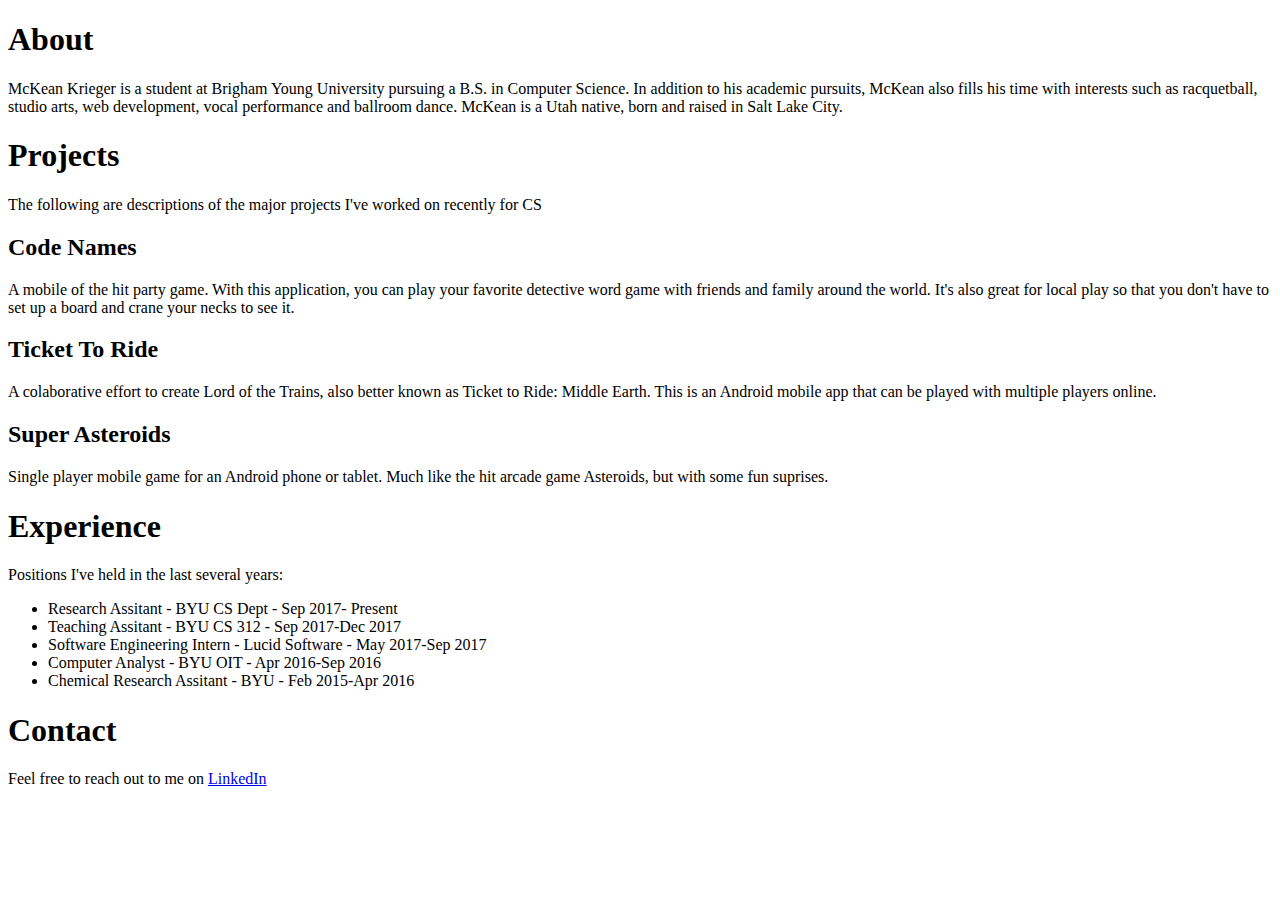
==== index.html @ 0f621219 "first" ====
<!DOCTYPE html>
<html>
<head>
<title>Portfolio</title>
</head>
<body>

<h1>About</h1>
<p>McKean Krieger is a student at Brigham Young University
   pursuing a B.S. in Computer Science.
   In addition to his academic pursuits, McKean also fills
    his time with interests such as racquetball, studio arts,
     web development, vocal performance and ballroom dance.
     McKean is a Utah native, born and raised in Salt Lake City.</p>

<h1>Projects</h1>
<p>The following are descriptions of the major projects I've worked on recently for CS</p>

<h2>Code Names</h2>
<p>A mobile of the hit party game. With this application, you can play your favorite
detective word game with friends and family around the world. It's also great for
local play so that you don't have to set up a board and crane your necks to see it.</p>

<h2>Ticket To Ride</h2>
<p>A colaborative effort to create Lord of the Trains, also better known as
Ticket to Ride: Middle Earth. This is an Android mobile app that can be played
with multiple players online.</p>

<h2>Super Asteroids</h2>
<p>Single player mobile game for an Android phone or tablet. Much like the
hit arcade game Asteroids, but with some fun suprises.</p>


<h1>Experience</h1>
<p>Positions I've held in the last several years:</p>
<ul>
  <li>Research Assitant - BYU CS Dept - Sep 2017- Present</li>
  <li>Teaching Assitant - BYU CS 312 - Sep 2017-Dec 2017 </li>
  <li>Software Engineering Intern - Lucid Software - May 2017-Sep 2017</li>
  <li>Computer Analyst - BYU OIT - Apr 2016-Sep 2016 </li>
  <li>Chemical Research Assitant - BYU - Feb 2015-Apr 2016</li>
</ul>
<h1>Contact</h1>
<p>Feel free to reach out to me on <a href=www.linkedin.com/in/mckeankrieger>LinkedIn</a> </p>


</body>
</html>
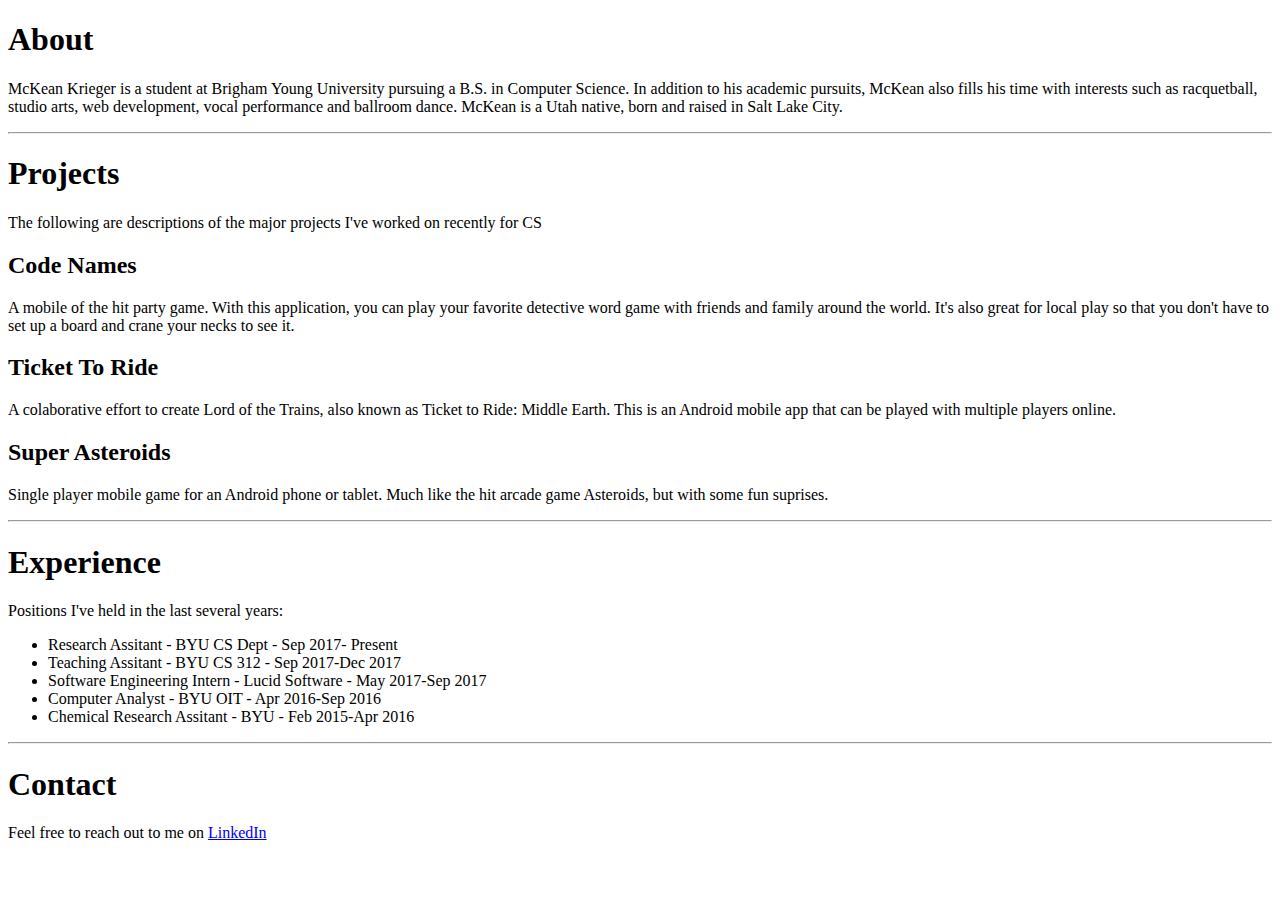
==== commit a60d807b: "added hrs" ====
--- a/index.html
+++ b/index.html
@@ -13,6 +13,7 @@
      web development, vocal performance and ballroom dance.
      McKean is a Utah native, born and raised in Salt Lake City.</p>
 
+<hr>
 <h1>Projects</h1>
 <p>The following are descriptions of the major projects I've worked on recently for CS</p>
 
@@ -22,7 +23,7 @@
 local play so that you don't have to set up a board and crane your necks to see it.</p>
 
 <h2>Ticket To Ride</h2>
-<p>A colaborative effort to create Lord of the Trains, also better known as
+<p>A colaborative effort to create Lord of the Trains, also known as
 Ticket to Ride: Middle Earth. This is an Android mobile app that can be played
 with multiple players online.</p>
 
@@ -30,7 +31,7 @@
 <p>Single player mobile game for an Android phone or tablet. Much like the
 hit arcade game Asteroids, but with some fun suprises.</p>
 
-
+<hr>
 <h1>Experience</h1>
 <p>Positions I've held in the last several years:</p>
 <ul>
@@ -40,6 +41,7 @@
   <li>Computer Analyst - BYU OIT - Apr 2016-Sep 2016 </li>
   <li>Chemical Research Assitant - BYU - Feb 2015-Apr 2016</li>
 </ul>
+<hr>
 <h1>Contact</h1>
 <p>Feel free to reach out to me on <a href=www.linkedin.com/in/mckeankrieger>LinkedIn</a> </p>
 
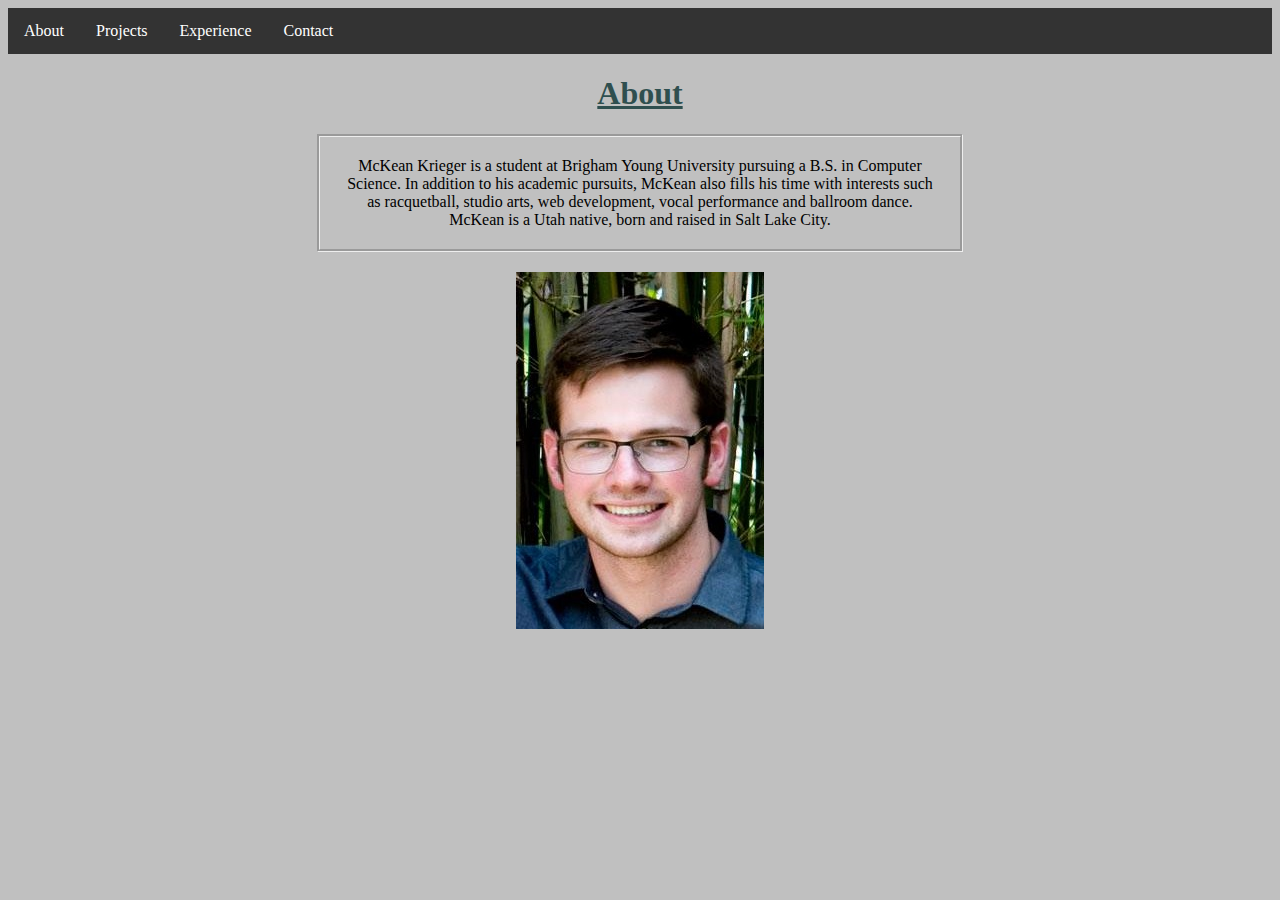
==== commit b8d6d21d: "Added pages and navbar and css" ====
--- a/index.html
+++ b/index.html
@@ -1,50 +1,26 @@
 <!DOCTYPE html>
 <html>
 <head>
+<meta charset="utf-8">
 <title>Portfolio</title>
+<link rel="stylesheet" type="text/css" href="style.css"/>
+
 </head>
 <body>
-
+  <ul class="bar">
+   <li class="elem"><a class="nav" href="index.html">About</a></li>
+   <li class="elem"><a class="nav" href="projects.html">Projects</a></li>
+   <li class="elem" ><a class="nav" href="experience.html">Experience</a></li>
+   <li class="elem"><a class="nav" href="contact.html">Contact</a></li>
+ </ul>
 <h1>About</h1>
-<p>McKean Krieger is a student at Brigham Young University
+<p class="intro">McKean Krieger is a student at Brigham Young University
    pursuing a B.S. in Computer Science.
    In addition to his academic pursuits, McKean also fills
     his time with interests such as racquetball, studio arts,
      web development, vocal performance and ballroom dance.
      McKean is a Utah native, born and raised in Salt Lake City.</p>
 
-<hr>
-<h1>Projects</h1>
-<p>The following are descriptions of the major projects I've worked on recently for CS</p>
-
-<h2>Code Names</h2>
-<p>A mobile of the hit party game. With this application, you can play your favorite
-detective word game with friends and family around the world. It's also great for
-local play so that you don't have to set up a board and crane your necks to see it.</p>
-
-<h2>Ticket To Ride</h2>
-<p>A colaborative effort to create Lord of the Trains, also known as
-Ticket to Ride: Middle Earth. This is an Android mobile app that can be played
-with multiple players online.</p>
-
-<h2>Super Asteroids</h2>
-<p>Single player mobile game for an Android phone or tablet. Much like the
-hit arcade game Asteroids, but with some fun suprises.</p>
-
-<hr>
-<h1>Experience</h1>
-<p>Positions I've held in the last several years:</p>
-<ul>
-  <li>Research Assitant - BYU CS Dept - Sep 2017- Present</li>
-  <li>Teaching Assitant - BYU CS 312 - Sep 2017-Dec 2017 </li>
-  <li>Software Engineering Intern - Lucid Software - May 2017-Sep 2017</li>
-  <li>Computer Analyst - BYU OIT - Apr 2016-Sep 2016 </li>
-  <li>Chemical Research Assitant - BYU - Feb 2015-Apr 2016</li>
-</ul>
-<hr>
-<h1>Contact</h1>
-<p>Feel free to reach out to me on <a href=www.linkedin.com/in/mckeankrieger>LinkedIn</a> </p>
-
-
+ <img src="portrait.jpg" alt="Portrait">
 </body>
 </html>
--- a/style.css
+++ b/style.css
@@ -0,0 +1,60 @@
+h1
+{
+font-weight: bold;
+text-decoration: underline;
+color: DarkSlateGray;
+}
+body {
+color:black;
+text-align:center;
+background-color:Silver;
+}
+p {
+  width: 600px;
+  margin: auto;
+  padding-bottom: 20px;
+}
+.intro {
+  border-style: groove;
+  padding: 20px;
+}
+img {
+  padding-top: 20px;
+}
+.bar {
+    list-style-type: none;
+    margin: 0;
+    padding: 0;
+    overflow: hidden;
+    background-color: #333;
+}
+
+.elem {
+    float: left;
+}
+
+.nav {
+    display: block;
+    color: white;
+    text-align: center;
+    padding: 14px 16px;
+    text-decoration: none;
+}
+
+.nav:hover {
+    background-color: #111;
+}
+.job {
+  color: black;
+
+
+
+}
+.jobs {
+  text-align: left;
+  width: 600px;
+  margin:auto;
+  border-style: solid;
+  padding-top: 10px;
+  padding-bottom:10px;
+}
